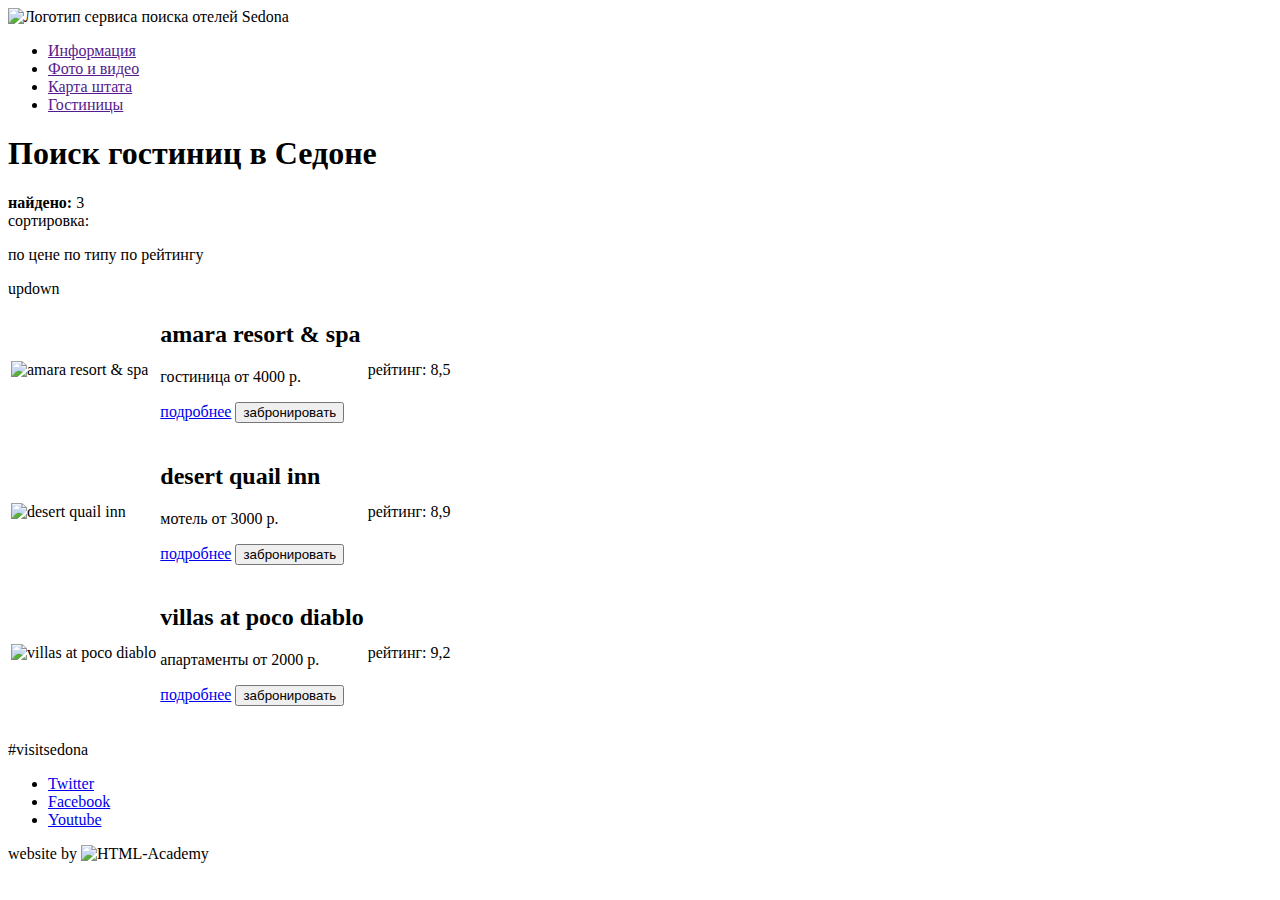
==== catalog.html @ 5d433684 "завершена разметка главной и каталога FH" ====
<!DOCTYPE html>
<html lang="ru">
  <head>
    <meta charset="utf-8">
    <title>HTML Academy: Седона</title>
  </head>
  <body>
        <header class="main-header">
            <nav class="main-navigation">
                <a class="main-header-logo">
                    <img src="http://placehold.it/150x100" width="150" height="100" alt="Логотип сервиса поиска отелей Sedona">
                </a>
                <ul class="site-navigation">
                    <li><a href="">Информация</a></li>
                    <li><a href="">Фото и видео</a></li>
                    <li><a href="">Карта штата</a></li>
                    <li><a href="">Гостиницы</a></li>
                </ul>
            </nav>
        </header>

        <main class="content">
            <h1 class="visually-hidden">Поиск гостиниц в Седоне</h1>

            <section class="filter">
                <!-- Место для формы -->
            </section>

            <section class="filter-info">
                <div class="filter-search-results">
                    <b>найдено:</b>
                    <span>3</span>
                </div>

                <div class="filter-sort">
                    <span>сортировка:</span>
                    <p class="sort-list">
                        <buton class="sort-measure">по цене</buton>
                        <buton class="sort-measure">по типу</buton>
                        <buton class="sort-measure">по рейтингу</buton>
                    </p>
                </div>

                <div class="filter-rank">
                    <span>up</span><span>down</span>
                </div>
            </section>

            <section class="hotels">
                <table>
                    <tr>
                        <td><img src="http://placehold.it/150x100" width="150" height="100" alt="amara resort & spa"></td>
                        <td>
                            <h2>amara resort & spa</h2>
                            <p>
                                <span>гостиница</span>
                                <span>от 4000 р.</span>
                            </p>
                            <p>
                                <a href="#">подробнее</a>
                                <button>забронировать</button>
                            </p>
                        </td>
                        <td>
                            <p class="stars"></p>
                            <p class="rating-value">рейтинг: 8,5</p>
                        </td>
                    </tr>
                    <tr>
                        <td><img src="http://placehold.it/150x100" width="150" height="100" alt="desert quail inn"></td>
                        <td>
                            <h2>desert quail inn</h2>
                            <p>
                                <span>мотель</span>
                                <span>от 3000 р.</span>
                            </p>
                            <p>
                                <a href="#">подробнее</a>
                                <button>забронировать</button>
                            </p>
                        </td>
                        <td>
                            <p class="stars"></p>
                            <p class="rating-value">рейтинг: 8,9</p>
                        </td>
                    </tr>
                    <tr>
                        <td><img src="http://placehold.it/150x100" width="150" height="100" alt="villas at poco diablo"></td>
                        <td>
                            <h2>villas at poco diablo</h2>
                            <p>
                                <span>апартаменты</span>
                                <span>от 2000 р.</span>
                            </p>
                            <p>
                                <a href="#">подробнее</a>
                                <button>забронировать</button>
                            </p>
                        </td>
                        <td>
                            <p class="stars"></p>
                            <p class="rating-value">рейтинг: 9,2</p>
                        </td>
                    </tr>
                </table>
            </section>
        </main>

        <footer class="main-footer">
            <p class="footer-hash">#visitsedona</p>
            <div class="footer-social">
                <ul>
                    <li><a class="social-button social-button-tw" href="#">Twitter</a></li>
                    <li><a class="social-button social-button-fb" href="#">Facebook</a></li>
                    <li><a class="social-button social-button-you" href="#">Youtube</a></li>
                </ul>
            </div>
            <p class="footer-copyright">
                <span>website by</span>
                <img src="http://placehold.it/80x40" width="80" height="40" alt="HTML-Academy">
            </p>
        </footer>
  </body>
</html>
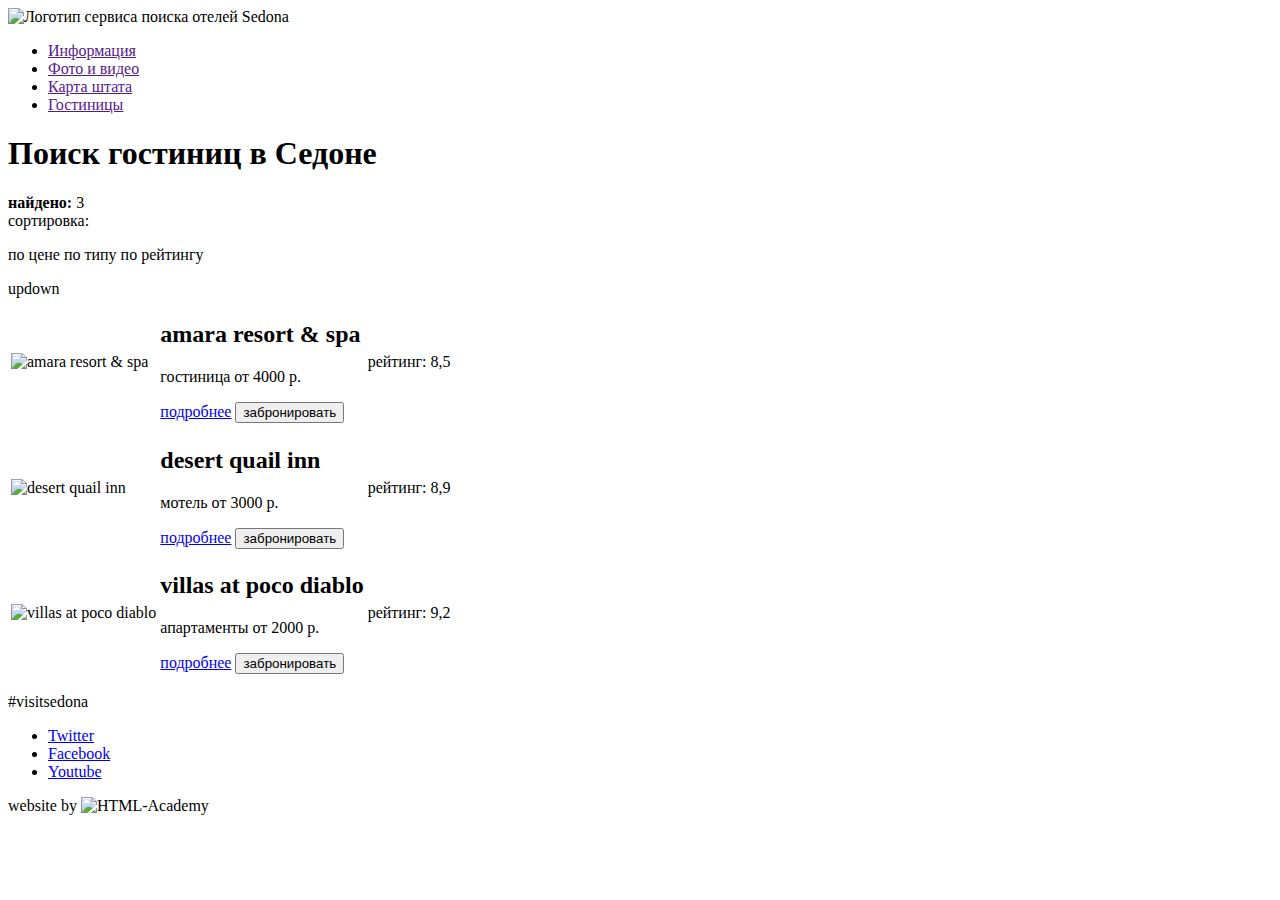
==== commit 6d95b7e3: "правка после валидации каталога FH" ====
--- a/catalog.html
+++ b/catalog.html
@@ -56,10 +56,10 @@
                                 <span>гостиница</span>
                                 <span>от 4000 р.</span>
                             </p>
-                            <p>
+                            <div>
                                 <a href="#">подробнее</a>
                                 <button>забронировать</button>
-                            </p>
+                            </div>
                         </td>
                         <td>
                             <p class="stars"></p>
@@ -74,10 +74,10 @@
                                 <span>мотель</span>
                                 <span>от 3000 р.</span>
                             </p>
-                            <p>
+                            <div>
                                 <a href="#">подробнее</a>
                                 <button>забронировать</button>
-                            </p>
+                            </div>
                         </td>
                         <td>
                             <p class="stars"></p>
@@ -92,10 +92,10 @@
                                 <span>апартаменты</span>
                                 <span>от 2000 р.</span>
                             </p>
-                            <p>
+                            <div>
                                 <a href="#">подробнее</a>
                                 <button>забронировать</button>
-                            </p>
+                            </div>
                         </td>
                         <td>
                             <p class="stars"></p>
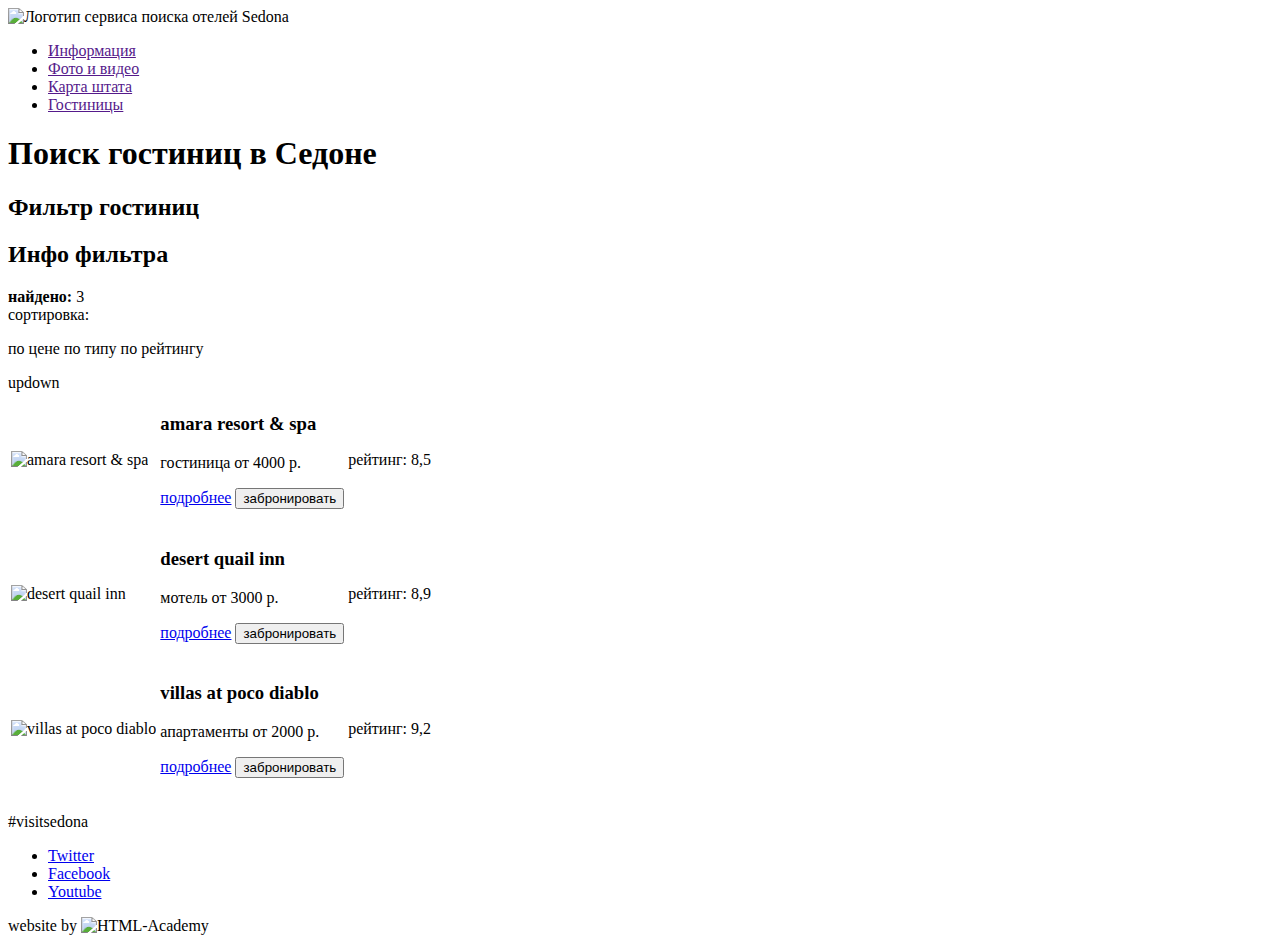
==== commit 73736129: "правка после валидации каталога FH" ====
--- a/catalog.html
+++ b/catalog.html
@@ -23,10 +23,12 @@
             <h1 class="visually-hidden">Поиск гостиниц в Седоне</h1>
 
             <section class="filter">
+                <h2 class="visually-hidden">Фильтр гостиниц</h2>
                 <!-- Место для формы -->
             </section>
 
             <section class="filter-info">
+                <h2 class="visually-hidden">Инфо фильтра</h2>
                 <div class="filter-search-results">
                     <b>найдено:</b>
                     <span>3</span>
@@ -35,9 +37,9 @@
                 <div class="filter-sort">
                     <span>сортировка:</span>
                     <p class="sort-list">
-                        <buton class="sort-measure">по цене</buton>
-                        <buton class="sort-measure">по типу</buton>
-                        <buton class="sort-measure">по рейтингу</buton>
+                        <a class="sort-measure">по цене</a>
+                        <a class="sort-measure">по типу</a>
+                        <a class="sort-measure">по рейтингу</a>
                     </p>
                 </div>
 
@@ -51,15 +53,15 @@
                     <tr>
                         <td><img src="http://placehold.it/150x100" width="150" height="100" alt="amara resort & spa"></td>
                         <td>
-                            <h2>amara resort & spa</h2>
+                            <h3>amara resort & spa</h3>
                             <p>
                                 <span>гостиница</span>
                                 <span>от 4000 р.</span>
                             </p>
-                            <div>
+                            <p>
                                 <a href="#">подробнее</a>
                                 <button>забронировать</button>
-                            </div>
+                            </p>
                         </td>
                         <td>
                             <p class="stars"></p>
@@ -69,15 +71,15 @@
                     <tr>
                         <td><img src="http://placehold.it/150x100" width="150" height="100" alt="desert quail inn"></td>
                         <td>
-                            <h2>desert quail inn</h2>
+                            <h3>desert quail inn</h3>
                             <p>
                                 <span>мотель</span>
                                 <span>от 3000 р.</span>
                             </p>
-                            <div>
+                            <p>
                                 <a href="#">подробнее</a>
                                 <button>забронировать</button>
-                            </div>
+                            </p>
                         </td>
                         <td>
                             <p class="stars"></p>
@@ -87,15 +89,15 @@
                     <tr>
                         <td><img src="http://placehold.it/150x100" width="150" height="100" alt="villas at poco diablo"></td>
                         <td>
-                            <h2>villas at poco diablo</h2>
+                            <h3>villas at poco diablo</h3>
                             <p>
                                 <span>апартаменты</span>
                                 <span>от 2000 р.</span>
                             </p>
-                            <div>
+                            <p>
                                 <a href="#">подробнее</a>
                                 <button>забронировать</button>
-                            </div>
+                            </p>
                         </td>
                         <td>
                             <p class="stars"></p>
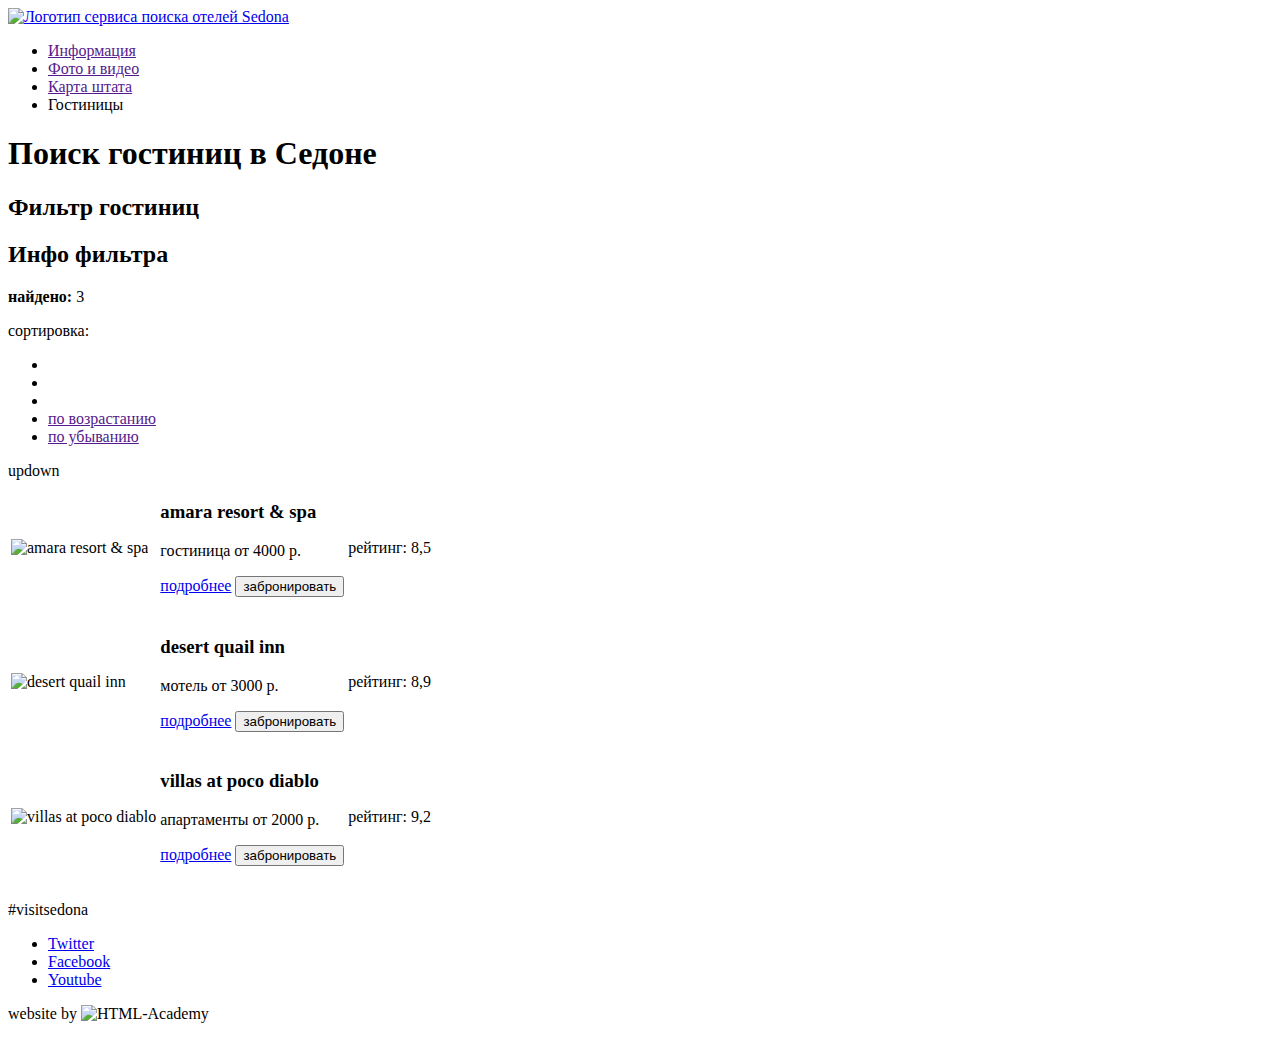
==== commit fb2a95d6: "Исправлены 4 недочета FW" ====
--- a/catalog.html
+++ b/catalog.html
@@ -7,14 +7,14 @@
   <body>
         <header class="main-header">
             <nav class="main-navigation">
-                <a class="main-header-logo">
+                <a class="main-header-logo" href="index.html">
                     <img src="http://placehold.it/150x100" width="150" height="100" alt="Логотип сервиса поиска отелей Sedona">
                 </a>
                 <ul class="site-navigation">
                     <li><a href="">Информация</a></li>
                     <li><a href="">Фото и видео</a></li>
                     <li><a href="">Карта штата</a></li>
-                    <li><a href="">Гостиницы</a></li>
+                    <li class="current-page"><a>Гостиницы</a></li>
                 </ul>
             </nav>
         </header>
@@ -29,18 +29,20 @@
 
             <section class="filter-info">
                 <h2 class="visually-hidden">Инфо фильтра</h2>
-                <div class="filter-search-results">
+                <p class="filter-search-results">
                     <b>найдено:</b>
                     <span>3</span>
-                </div>
+                </p>
 
                 <div class="filter-sort">
-                    <span>сортировка:</span>
-                    <p class="sort-list">
-                        <a class="sort-measure">по цене</a>
-                        <a class="sort-measure">по типу</a>
-                        <a class="sort-measure">по рейтингу</a>
-                    </p>
+                    <p>сортировка:</p>
+                    <ul class="sort-list">
+                        <li class="sort-measure"><a href=""></a></li>
+                        <li class="sort-measure"><a href=""></a></li>
+                        <li class="sort-measure"><a href=""></a></li>
+                        <li class="sort-measure"><a href="">по возрастанию</a></li>
+                        <li class="sort-measure"><a href="">по убыванию</a></li>
+                    </ul>
                 </div>
 
                 <div class="filter-rank">
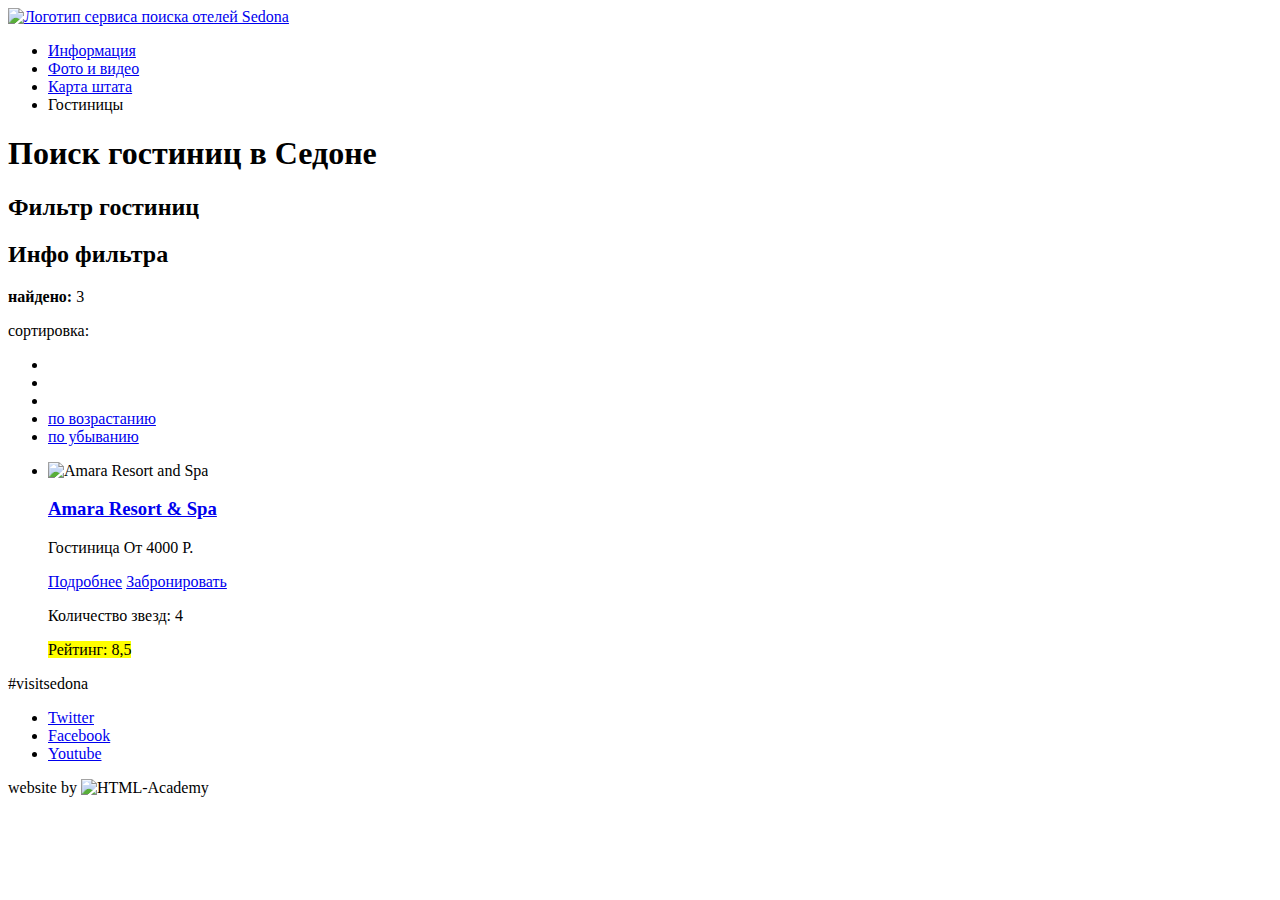
==== commit 62a23ba6: "замена таблицы отелей на список" ====
--- a/catalog.html
+++ b/catalog.html
@@ -11,9 +11,9 @@
                     <img src="http://placehold.it/150x100" width="150" height="100" alt="Логотип сервиса поиска отелей Sedona">
                 </a>
                 <ul class="site-navigation">
-                    <li><a href="">Информация</a></li>
-                    <li><a href="">Фото и видео</a></li>
-                    <li><a href="">Карта штата</a></li>
+                    <li><a href="#">Информация</a></li>
+                    <li><a href="#">Фото и видео</a></li>
+                    <li><a href="#">Карта штата</a></li>
                     <li class="current-page"><a>Гостиницы</a></li>
                 </ul>
             </nav>
@@ -37,76 +37,40 @@
                 <div class="filter-sort">
                     <p>сортировка:</p>
                     <ul class="sort-list">
-                        <li class="sort-measure"><a href=""></a></li>
-                        <li class="sort-measure"><a href=""></a></li>
-                        <li class="sort-measure"><a href=""></a></li>
-                        <li class="sort-measure"><a href="">по возрастанию</a></li>
-                        <li class="sort-measure"><a href="">по убыванию</a></li>
+                        <li class="sort-measure"><a href="#"></a></li>
+                        <li class="sort-measure"><a href="#"></a></li>
+                        <li class="sort-measure"><a href="#"></a></li>
+                        <li class="sort-measure"><a href="#"><span class="visually-hidden">по возрастанию</span></a></li>
+                        <li class="sort-measure"><a href="#"><span class="visually-hidden">по убыванию</span></a></li>
                     </ul>
-                </div>
-
-                <div class="filter-rank">
-                    <span>up</span><span>down</span>
                 </div>
             </section>
 
             <section class="hotels">
-                <table>
-                    <tr>
-                        <td><img src="http://placehold.it/150x100" width="150" height="100" alt="amara resort & spa"></td>
-                        <td>
-                            <h3>amara resort & spa</h3>
-                            <p>
-                                <span>гостиница</span>
-                                <span>от 4000 р.</span>
+                <ul class="hotel-list">
+                    <li>
+                        <img class="hotel-pic" src="http://placehold.it/135x" width="135" height="90" alt="Amara Resort and Spa">
+                        <div class="hotel-info">
+                            <h3 class="hotel-name">
+                                <a href="#">Amara Resort &amp; Spa</a>
+                            </h3>
+                            <p class="hotel-details">
+                                <span class="hotel-type">Гостиница</span>
+                                <span class="hotel-price">От 4000 Р.</span>
                             </p>
-                            <p>
-                                <a href="#">подробнее</a>
-                                <button>забронировать</button>
+                            <p class="hotel-buttons">
+                                <a href="#" class="button button-action">Подробнее</a>
+                                <a href="#" class="button button-confirm">Забронировать</a>
                             </p>
-                        </td>
-                        <td>
-                            <p class="stars"></p>
-                            <p class="rating-value">рейтинг: 8,5</p>
-                        </td>
-                    </tr>
-                    <tr>
-                        <td><img src="http://placehold.it/150x100" width="150" height="100" alt="desert quail inn"></td>
-                        <td>
-                            <h3>desert quail inn</h3>
-                            <p>
-                                <span>мотель</span>
-                                <span>от 3000 р.</span>
+                        </div>
+                        <div class="hotel-rating">
+                            <p class="hotel-stars hotel-stars-4">
+                                <span class="visually-hidden">Количество звезд: 4</span>
                             </p>
-                            <p>
-                                <a href="#">подробнее</a>
-                                <button>забронировать</button>
-                            </p>
-                        </td>
-                        <td>
-                            <p class="stars"></p>
-                            <p class="rating-value">рейтинг: 8,9</p>
-                        </td>
-                    </tr>
-                    <tr>
-                        <td><img src="http://placehold.it/150x100" width="150" height="100" alt="villas at poco diablo"></td>
-                        <td>
-                            <h3>villas at poco diablo</h3>
-                            <p>
-                                <span>апартаменты</span>
-                                <span>от 2000 р.</span>
-                            </p>
-                            <p>
-                                <a href="#">подробнее</a>
-                                <button>забронировать</button>
-                            </p>
-                        </td>
-                        <td>
-                            <p class="stars"></p>
-                            <p class="rating-value">рейтинг: 9,2</p>
-                        </td>
-                    </tr>
-                </table>
+                            <mark class="rating-text">Рейтинг: 8,5</mark>
+                        </div>
+                    </li>
+                </ul>
             </section>
         </main>
 
